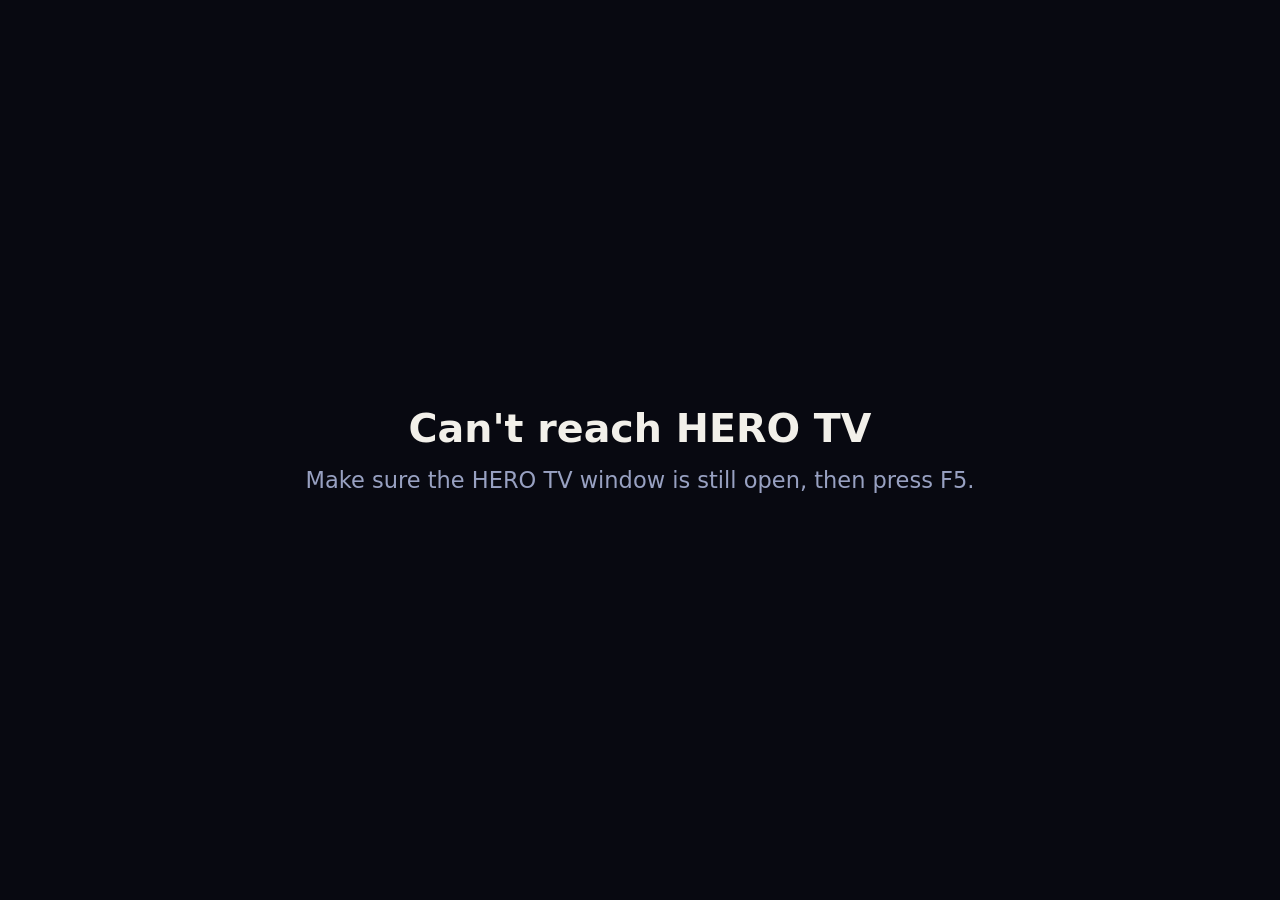
==== web/index.html @ 2eaba8e0 "HERO TV 1.21.0: clean start times filled with whole shorts and an Up next card - channels.json "star" ====
<!doctype html>
<html lang="en"><head><meta charset="utf-8"><meta name="viewport" content="width=device-width,initial-scale=1">
<title>HERO TV</title>
<link rel="stylesheet" href="app.css"></head><body class="hide-cursor">
<video id="v" playsinline></video>
<div id="osd" class="layer"><div class="row"><span class="plate" id="o-num"></span><div><h1 id="o-title"></h1><div class="sub" id="o-sub"></div></div><span class="clock" id="o-clock"></span></div>
<div class="bar" id="o-barwrap"><i id="o-bar"></i><b class="knob" id="o-knob"></b><span class="hover" id="o-hover"></span></div><div class="times"><span id="o-cur"></span><span id="o-dur"></span></div><div class="next" id="o-next"></div></div>
<div id="wx" class="layer"></div>
<div id="upcard" class="layer"></div>
<div id="crawl"><b>WEATHER ALERT</b><div><span></span></div></div>
<div id="tune" class="layer plate"></div>
<div id="toast"></div>
<div id="upnext"><div class="pic" id="un-pic"></div><div><small id="un-h"></small><b id="un-t"></b><span id="un-s"></span></div></div>
<div id="ren" class="layer"><div class="box"><h2 id="ren-h"></h2><div class="was" id="ren-was"></div><input id="ren-in" maxlength="120" autocomplete="off" spellcheck="false"><div class="rs" id="ren-s"></div></div></div>
<div id="msg" class="layer"><div><span id="m-t"></span><small id="m-s"></small></div></div>
<div id="guide" class="layer"><div class="ghead"><div id="detail"></div><div id="pv"><span id="pv-l"></span></div></div>
<div id="grid"></div>
<div class="hints" id="g-hints"></div></div>
<div id="lib" class="layer"><div class="top"><h2>Library</h2><div class="tabs" id="l-tabs"></div><span id="l-count"></span></div>
<input id="q" placeholder="Search by title, series, franchise or tag" autocomplete="off"><div id="list"></div>
<div class="hints" id="l-hints"></div></div>
<div id="home" class="layer"><div class="top"><h2>HERO TV</h2><span id="h-clock"></span></div><div class="hello" id="h-hello"></div><div id="tiles"></div><div class="hints" id="h-hints"></div></div>
<div id="help" class="layer"><div class="top"><h2>Help</h2><span>Plain-English answers</span></div><div class="cols"><div id="hp-l"></div><div id="hp-r"></div></div><div class="hints" id="hp-hints"></div></div>
<div id="settings" class="layer"><div class="top"><h2>Settings</h2><span id="st-sub">Press Save to keep changes</span></div><div id="st-body"><div id="st-nav" role="tablist"></div><div id="st-main"></div></div><div class="hints" id="st-hints"></div></div>
<div id="tapgo" role="button" tabindex="0"><div>▶<b>Tap to start watching</b><small>Phones need one tap before they play sound</small></div></div><button id="xclose" type="button" aria-label="Close">✕ Close</button>
<div id="rotate">Tip: turn your phone sideways for the full TV view</div>
<div id="mbar"></div><div id="ctx" role="menu"></div>
<div id="news" role="dialog" aria-labelledby="nw-h"><div class="card"><h3 id="nw-h"></h3><ul id="nw-l"></ul><button type="button" class="sbtn pri" id="nw-ok">OK</button></div></div>
<div id="nextep" role="dialog"><div class="card"><small>Next episode</small><h3 id="ne-t"></h3><div id="ne-c"></div><div class="sbar"><button type="button" class="sbtn pri" id="ne-go">Play now</button><button type="button" class="sbtn" id="ne-no">Back to live TV</button></div></div></div>
<div id="dropz"><div>Drop videos here to add them<small>They go into your Inbox and HERO TV puts them on the right channel</small></div></div>
<div id="info" class="layer"><div id="in-bg"></div><div id="in-pic"></div><div id="in-txt"><div id="in-t"></div><div id="in-m"></div><div id="in-tag"></div><div id="in-plot"></div><div id="in-cast"></div><div id="in-note"></div><div class="sbar" id="in-btns"></div><div class="hints" id="in-hints"></div><div id="in-cr"></div></div></div>
<div id="check" class="layer"><div class="top"><h2>Checklist</h2><span id="ck-sub"></span></div><div class="tabs" id="ck-tabs"></div><div id="ck-sum"></div><div id="ck-body"></div><div class="hints" id="ck-hints"></div></div>
<script src="app.js"></script></body></html>
---- web/app.css ----
:root{--night:#090b13;--panel:#12162a;--panel2:#1c2240;--line:#2b3258;--text:#f2f0ea;--mute:#98a1c2;--accent:#ffcf1f;--on:#0b0d16;
--tx:1;--tt:1;--f:Bahnschrift,"Segoe UI Variable Display","Segoe UI","Arial Narrow","Roboto Condensed","Helvetica Neue",system-ui,sans-serif}
*{box-sizing:border-box}
body.big{--tx:1.28;--tt:1.12}
html,body{margin:0;height:100%;background:#000;color:var(--text);font-family:var(--f);overflow:hidden}
body.hide-cursor{cursor:none}
video{position:fixed;inset:0;width:100%;height:100%;background:#000;object-fit:contain;opacity:1;transition:opacity .35s ease}
video.dim{opacity:0}
.plate{display:inline-block;background:var(--accent);color:var(--on);font-weight:800;transform:skewX(-8deg);padding:.05em .38em;letter-spacing:-.01em;border-radius:.4vh}
.layer{position:fixed;inset:0;display:none}.layer.on{display:block}
.kbd{display:inline-flex;align-items:center;gap:.7vw}
.kbd b{font-weight:700;font-size:calc(1.9vh*var(--tx));padding:.2vh .8vh;border:1px solid var(--line);border-radius:.6vh;color:var(--text);background:var(--panel)}
.kbd span{margin-right:1.6vw}
.hints{margin-top:auto;color:var(--mute);font-size:calc(1.9vh*var(--tx));display:flex;align-items:center;flex-wrap:wrap;row-gap:.6vh}

/* on-screen display: lower third */
#osd{inset:auto 0 0 0;padding:14vh 4vw 4.5vh;background:linear-gradient(0deg,rgba(9,11,19,.95) 38%,rgba(9,11,19,0));opacity:0;transition:opacity .25s;display:block;pointer-events:none}
#osd.on{opacity:1}
#osd .row{display:flex;gap:2vw;align-items:center}
#osd .plate{font-size:calc(7.5vh*var(--tx));line-height:1.05;min-width:11vh;text-align:center}
#osd h1{margin:0;font-size:calc(5.2vh*var(--tx));font-weight:700;line-height:1.05;font-variation-settings:"wdth" 88}
#osd .sub{color:var(--mute);font-size:calc(2.5vh*var(--tx));margin-top:.7vh}
#osd .bar{height:.7vh;border-radius:1vh;background:rgba(255,255,255,.16);margin-top:2.4vh;position:relative;touch-action:none}
#osd .bar i{display:block;height:100%;background:var(--accent);width:0;border-radius:1vh}
#osd .next{color:var(--text);opacity:.85;font-size:calc(2.3vh*var(--tx));margin-top:1.2vh;display:flex;align-items:center;gap:2.4vw;flex-wrap:wrap}#osd .next .kbd span{color:var(--mute)}
#osd .clock{margin-left:auto;align-self:flex-start;font-size:calc(3.2vh*var(--tx));font-weight:600;color:var(--text);opacity:.9}
#osd .times{display:flex;justify-content:space-between;color:var(--mute);font-size:calc(2vh*var(--tx));margin-top:.9vh}
#osd.vod{pointer-events:auto}#osd.vod .bar{height:1.1vh;cursor:pointer}
#osd .knob{position:absolute;top:50%;width:2.6vh;height:2.6vh;border-radius:50%;background:var(--text);transform:translate(-50%,-50%);display:none;box-shadow:0 0 1vh rgba(0,0,0,.6)}
#osd.vod .knob{display:block}
#osd .hover{position:absolute;bottom:2.4vh;transform:translateX(-50%);background:var(--panel2);padding:.3vh .9vh;border-radius:.6vh;font-size:calc(2vh*var(--tx));display:none;white-space:nowrap}
body.gopen video{z-index:4;border-radius:1.2vh}
body.novideo video{display:none}
/* live alert crawl (shows over every channel) */
#crawl{position:fixed;left:0;right:0;top:0;height:5.6vh;background:#c8102e;color:#fff;display:none;align-items:center;overflow:hidden;z-index:20;font-weight:700;font-size:calc(2.7vh*var(--tx));box-shadow:0 .4vh 1.5vh rgba(0,0,0,.5)}
#crawl.on{display:flex}
body.alerting #guide,body.alerting #lib,body.alerting #home,body.alerting #help,body.alerting #check,body.alerting #info{padding-top:9.1vh}body.alerting #wx{padding-top:9.6vh}body.alerting #tune{top:10vh}
#crawl b{flex:0 0 auto;background:#7d0010;height:100%;display:flex;align-items:center;padding:0 1.4vw;letter-spacing:.04em;position:relative;z-index:2}
#crawl div{flex:1;overflow:hidden;white-space:nowrap}
#crawl span{display:inline-block;padding-left:100%;animation:crawl var(--dur,30s) linear infinite}
@keyframes crawl{to{transform:translateX(-100%)}}
/* weather channel */
#wx{background:radial-gradient(120% 90% at 85% 0%,#1d5fa8 0%,#0d2a52 45%,#071427 100%);padding:4vh 4vw 3vh;flex-direction:column;gap:2.6vh}
#wx.on{display:flex}
#wx .wtop{display:flex;justify-content:space-between;align-items:baseline}
#wx .wtop h2{margin:0;font-size:4.6vh;font-weight:700}#wx .wtop .wclock{font-size:4vh;font-weight:600;opacity:.9}
#wx .wnow{display:flex;align-items:center;gap:3vw}
#wx .wnow .ic{font-size:15vh;line-height:1}#wx .wnow .t{font-size:17vh;font-weight:700;line-height:.95;letter-spacing:-.02em}
#wx .wnow .c{font-size:5vh;font-weight:600}#wx .wnow .d{font-size:2.6vh;color:#c9d6f2;margin-top:.8vh}
#wx .walerts{display:flex;flex-direction:column;gap:1vh}
#wx .walerts .a{background:#b3141c;border-radius:1.2vh;padding:1.4vh 1.6vw;display:flex;flex-direction:column;gap:.4vh}
#wx .walerts .a.moderate,#wx .walerts .a.minor,#wx .walerts .a.unknown{background:#9a5b00}
#wx .walerts .a b{font-size:3vh}#wx .walerts .a span{font-size:2.2vh;opacity:.92}
#wx .walerts .ok{font-size:2.4vh;color:#c9d6f2;background:rgba(255,255,255,.07);border-radius:1.2vh;padding:1.2vh 1.6vw}
#wx .whours,#wx .wdays{display:flex;gap:1vw}
#wx .whours>div,#wx .wdays>div{flex:1;background:rgba(255,255,255,.08);border-radius:1.2vh;padding:1.3vh .4vw;text-align:center;display:flex;flex-direction:column;gap:.4vh}
#wx small{font-size:2vh;color:#c9d6f2}#wx .i{font-size:4.4vh;line-height:1.1}#wx .whours b{font-size:3vh}#wx .wdays b{font-size:2.7vh}
#wx .wmsg{font-size:3.4vh;max-width:60vw;line-height:1.4;margin-top:6vh}
#wx .wfoot{margin-top:auto;font-size:1.8vh;color:#9fb3d9}
#ren{place-items:center;background:rgba(9,11,19,.92);z-index:60}#ren.on{display:grid}
#ren .box{width:min(64vw,900px);background:var(--panel);border-radius:1.6vh;padding:4vh 3vw;box-shadow:0 2vh 6vh rgba(0,0,0,.5)}
#ren h2{margin:0 0 .6vh;font-size:calc(3.6vh*var(--tx))}#ren .was{color:var(--mute);font-size:calc(2.2vh*var(--tx));margin-bottom:2vh;overflow:hidden;text-overflow:ellipsis;white-space:nowrap}
#ren input{width:100%;box-sizing:border-box;font:inherit;font-size:calc(3.4vh*var(--tx));padding:1.4vh 1.2vw;border-radius:1vh;border:2px solid var(--accent,#7fa7ff);background:rgba(0,0,0,.35);color:var(--text)}
#ren .rs{color:var(--mute);font-size:calc(2.2vh*var(--tx));margin-top:1.6vh;line-height:1.4}#ren .err{color:#ff8a8a}
#toast{position:fixed;left:auto;right:3vw;top:auto;bottom:9vh;max-width:44vw;transform:translateY(2vh);background:var(--panel);color:var(--text);padding:1.4vh 2vw;border-radius:5vh;font-size:calc(2.4vh*var(--tx));box-shadow:0 1vh 4vh rgba(0,0,0,.5);opacity:0;pointer-events:none;transition:.35s;z-index:70}#toast.on{opacity:1;transform:none}
#msg{z-index:50;inset:0;display:none;place-items:center;text-align:center;background:rgba(9,11,19,.9);padding:8vw}#msg.on{display:grid}
#msg div{max-width:70vw}#m-t{font-size:calc(4.4vh*var(--tx));font-weight:700}
#msg small{display:block;color:var(--mute);font-size:calc(2.5vh*var(--tx));margin-top:1.6vh;line-height:1.35}
#tune{inset:4.5vh 4vw auto auto;font-size:10vh;line-height:1.05;display:none;min-width:14vh;text-align:center}#tune.on{display:block}

/* guide + library share a page frame */
#guide,#lib,#home,#help,#check,#info{background:var(--night);padding:3.5vh 3vw 3vh;flex-direction:column;gap:1.6vh}
#guide.on,#lib.on,#home.on,#help.on,#check.on,#info.on{display:flex}
#info{flex-direction:row;gap:3.4vw;align-items:center;padding-left:5vw;padding-right:5vw}#news{position:fixed;inset:0;z-index:95;display:none;align-items:center;justify-content:center;background:#000a}#news.on{display:flex}
#news .card{background:var(--night);border:1px solid var(--accent,#ffcf1f);border-radius:1.6vh;padding:3vh 2.6vw;max-width:64vw;display:flex;flex-direction:column;gap:1.6vh}
#news h3{margin:0;font-size:calc(3vh*var(--tx))}#news ul{margin:0;padding-left:1.4em;display:flex;flex-direction:column;gap:.9vh;font-size:calc(2.1vh*var(--tx));line-height:1.4}#news button{align-self:flex-start}
#tapgo{position:fixed;inset:0;z-index:96;display:none;align-items:center;justify-content:center;background:#000b;color:#fff;text-align:center;cursor:pointer}#tapgo.on{display:flex}
#tapgo div{display:flex;flex-direction:column;gap:1.2vh;font-size:9vh;line-height:1}#tapgo b{font-size:3.4vh}#tapgo small{font-size:2vh;opacity:.75}
#xclose{position:fixed;top:max(1.6vh,env(safe-area-inset-top));right:max(1.6vw,env(safe-area-inset-right));z-index:94;display:none;font:inherit;font-weight:700;font-size:2.2vh;padding:1.1vh 1.4vw;border-radius:1vh;border:1px solid var(--line);background:var(--panel);color:var(--text)}
body.coarse.inlayer #xclose{display:block}
body.coarse .hints{display:none}     /* keyboard hints mean nothing on a touch screen */
#rotate{display:none}
@media (orientation:portrait){body.coarse.inlayer #rotate{display:block;position:fixed;left:0;right:0;bottom:0;z-index:93;text-align:center;padding:1.2vh 4vw calc(1.2vh + env(safe-area-inset-bottom));background:var(--panel);color:var(--mute);font-size:1.8vh}}
#nextep{position:fixed;right:3vw;bottom:6vh;z-index:92;display:none}#nextep.on{display:block}
#nextep .card{background:var(--night);border:1px solid var(--accent,#ffcf1f);border-radius:1.4vh;padding:2vh 1.8vw;display:flex;flex-direction:column;gap:1vh;min-width:30vw;box-shadow:0 1vh 4vh #000a}
#nextep small{color:var(--mute);font-size:calc(1.8vh*var(--tx))}#nextep h3{margin:0;font-size:calc(2.6vh*var(--tx))}#ne-c{font-size:calc(2vh*var(--tx));color:var(--mute)}
#dropz{position:fixed;inset:0;z-index:90;display:none;align-items:center;justify-content:center;background:#000c;color:#fff;font-size:4vh;font-weight:800;text-align:center;border:.6vh dashed var(--accent,#ffcf1f);margin:2vh;border-radius:2vh}#dropz.on{display:flex}#dropz small{display:block;font-size:2vh;font-weight:400;opacity:.8;margin-top:1vh}
#settings{background:var(--night);padding:3.5vh 3vw 3vh;flex-direction:column;gap:1.6vh}#settings.on{display:flex}
body.alerting #settings{padding-top:9.1vh}
#st-body{flex:1;min-height:0;display:grid;grid-template-columns:22vw 1fr;gap:2.4vw}
#st-nav{display:flex;flex-direction:column;gap:.8vh}
#st-nav button,.sbtn{font:inherit;color:var(--text);background:var(--panel);border:1px solid var(--line);border-radius:1vh;padding:1.2vh 1.2vw;font-size:calc(2.1vh*var(--tx));text-align:left;cursor:pointer}
#st-nav button.on{background:var(--accent);color:var(--on);border-color:var(--accent);font-weight:700}
#st-nav button:hover:not(.on),.sbtn:hover{border-color:var(--accent)}
#st-nav button:focus-visible,.sbtn:focus-visible,#st-main input:focus-visible,#st-main select:focus-visible{outline:.4vh solid var(--accent);outline-offset:.2vh}
.sbtn{text-align:center}.sbtn.pri{background:var(--accent);color:var(--on);border-color:var(--accent);font-weight:700}.sbtn.warn{border-color:#ffb454;color:#ffb454}
#st-main{overflow:auto;padding-right:1vw;display:flex;flex-direction:column;gap:2vh}
#st-main h3{margin:0;font-size:calc(3vh*var(--tx))}
.sf{display:flex;flex-direction:column;gap:.7vh;max-width:60vw}.sf label,.sf .lb{font-weight:700;font-size:calc(2.1vh*var(--tx))}.sf small{color:var(--mute);font-size:calc(1.8vh*var(--tx));line-height:1.35}
.sf input[type=text],.sf input[type=password]{font:inherit;font-size:calc(2.1vh*var(--tx));color:var(--text);background:var(--panel);border:1px solid var(--line);border-radius:1vh;padding:1.1vh 1vw}
.chrow{display:flex;align-items:center;gap:1vw;font:inherit;color:var(--text);background:var(--panel);border:1px solid var(--line);border-radius:1vh;padding:1.1vh 1.2vw;text-align:left;cursor:pointer;max-width:60vw}.chrow:hover,.chrow:focus-visible{border-color:var(--accent);outline:none}
.chrow i{width:1.6vh;height:1.6vh;border-radius:50%;flex:none}.chrow b{min-width:3vw}.chrow small{color:var(--mute);margin-left:auto;font-size:calc(1.7vh*var(--tx))}
.sf textarea,.sf select{font:inherit;font-size:calc(2.1vh*var(--tx));color:var(--text);background:var(--panel);border:1px solid var(--line);border-radius:1vh;padding:1.1vh 1vw}.sf textarea{min-height:16vh;resize:vertical}
.tcard{border:1px solid var(--line);background:var(--panel);border-radius:1.2vh;padding:1.6vh 1.4vw;display:flex;flex-direction:column;gap:1vh;max-width:62vw}
.tcard h4{margin:0;font-size:calc(2.3vh*var(--tx))}.tcard small{color:var(--mute);font-size:calc(1.8vh*var(--tx))}
.tcard .chk{display:flex;flex-wrap:wrap;gap:.6vh 1.6vw}.tcard .chk label{display:flex;gap:.5vw;align-items:center;font-size:calc(1.9vh*var(--tx))}
#jobbox{border:1px solid var(--accent);border-radius:1.2vh;padding:1.4vh 1.4vw;max-width:62vw;display:flex;flex-direction:column;gap:.8vh}
#jobbox pre{margin:0;max-height:24vh;overflow:auto;white-space:pre-wrap;font:calc(1.6vh*var(--tx))/1.4 ui-monospace,Consolas,monospace;color:var(--mute)}
.pickl{display:flex;flex-direction:column;gap:.5vh}.pickl button{text-align:left}
.sf.row{flex-direction:row;align-items:center;gap:1vw;flex-wrap:wrap}.sf.row>small{flex-basis:100%}
.sw{display:flex;gap:.8vw;flex-wrap:wrap}.sw button{width:4.4vh;height:4.4vh;border-radius:50%;border:.4vh solid transparent;cursor:pointer;padding:0}.sw button.on{border-color:var(--text)}
.sbar{display:flex;gap:1vw;flex-wrap:wrap}.smsg{min-height:2.6vh;font-size:calc(1.9vh*var(--tx));color:var(--mute)}.smsg.err{color:#ffb454}.smsg.ok{color:#6be08f}
.kv{display:grid;grid-template-columns:max-content 1fr;gap:.6vh 1.6vw;font-size:calc(2vh*var(--tx))}.kv span:nth-child(odd){color:var(--mute)}.kv span{overflow-wrap:anywhere}
#mbar{position:fixed;top:1.6vh;right:1.6vw;z-index:60;display:none;gap:.6vw;background:#000a;padding:.7vh .7vw;border-radius:1.2vh}#mbar.on{display:flex}
#mbar button{font:inherit;color:#fff;background:#fff2;border:0;border-radius:.8vh;padding:.8vh 1vw;font-size:calc(1.9vh*var(--tx));cursor:pointer}#mbar button:hover{background:var(--accent,#ffcf1f);color:#000}
#ctx{position:fixed;z-index:95;display:none;min-width:16vw;background:var(--panel,#1b1b22);border:1px solid var(--line);border-radius:1vh;padding:.6vh;box-shadow:0 1vh 3vh #000a}#ctx.on{display:block}
#ctx div{padding:1vh 1.2vw;border-radius:.7vh;font-size:calc(2vh*var(--tx));cursor:pointer;color:var(--text)}#ctx div.sel,#ctx div:hover{background:var(--accent,#ffcf1f);color:var(--on,#000)}
#l-tabs span{cursor:pointer}
#in-pic{flex:0 0 22vw;aspect-ratio:2/3;border-radius:1vh;background:#000 center/cover no-repeat;box-shadow:0 1vh 3vh #0008}
#in-pic.wide{aspect-ratio:16/9;flex-basis:40vw}
#in-pic{position:relative;overflow:hidden}#in-pic .pic-t{position:absolute;left:1.6vw;right:1.6vw;bottom:2vh;font-weight:800;font-size:calc(3.4vh*var(--tx));line-height:1.1;color:#fff;opacity:.92}
#in-btns:empty{display:none}#in-txt #in-m{font-variant-numeric:tabular-nums}#in-txt{flex:1;display:flex;flex-direction:column;gap:1.4vh;min-width:0;overflow:auto;max-height:86vh}
#in-t{font-size:calc(5vh*var(--tx));font-weight:800;line-height:1.05}#in-m{font-size:2vh;opacity:.8}#in-tag{font-style:italic;opacity:.85;font-size:2vh}#in-plot{font-size:2.2vh;line-height:1.5}
#in-cast{font-size:1.9vh;opacity:.85}#in-note{font-size:1.8vh;color:var(--accent);opacity:.95}#in-cr{font-size:1.4vh;opacity:.55;margin-top:auto}
body.big #in-plot,body.big #in-m{font-size:2.8vh}body.big #in-cast{font-size:2.4vh}
.top{display:flex;justify-content:space-between;align-items:baseline;gap:2vw}
.top h2{margin:0;font-size:calc(4.4vh*var(--tx));font-weight:700;font-variation-settings:"wdth" 88}
.top span{color:var(--mute);font-size:calc(2.3vh*var(--tx))}

/* guide */
#grid{flex:1;min-height:0;position:relative;display:flex;flex-direction:column}
.hdr{flex:0 0 4.4vh;display:flex;color:var(--mute);font-size:calc(2vh*var(--tx));align-items:center}
#rows{flex:1;min-height:0;overflow:hidden;position:relative}
.row2{display:flex;height:7.6vh;align-items:stretch}
.ch{flex:0 0 17vw;display:flex;align-items:center;gap:1vw;padding-right:1.2vw;font-size:calc(2.3vh*var(--tx));white-space:nowrap;overflow:hidden;color:var(--mute)}
.ch span:last-child{overflow:hidden;text-overflow:ellipsis}
.row2.cur .ch{color:var(--text);font-weight:700}
.ch .plate{font-size:calc(3.2vh*var(--tx));min-width:6.4vh;text-align:center}
.track{position:relative;flex:1}
.tick{position:absolute;top:0;bottom:0;padding-left:.6vw}
.blk{position:absolute;top:.5vh;bottom:.5vh;background:var(--panel);border-radius:.9vh;overflow:hidden;display:flex;flex-direction:column;justify-content:flex-end;padding:0 .9vw .9vh}
.blk img{position:absolute;inset:0;width:100%;height:100%;object-fit:cover;opacity:.5}
.blk::before{content:"";position:absolute;inset:0;background:linear-gradient(90deg,rgba(9,11,19,.92) 8%,rgba(9,11,19,.35));z-index:1}
.blk>*:not(img):not(i){position:relative;z-index:2}
.blk b{font-size:calc(2.3vh*var(--tx));font-weight:600;white-space:nowrap;overflow:hidden;text-overflow:ellipsis;line-height:1.2}
.blk small{font-size:calc(1.75vh*var(--tx));color:var(--mute);white-space:nowrap;overflow:hidden;text-overflow:ellipsis}
.blk i{position:absolute;left:0;bottom:0;height:.55vh;background:var(--accent);z-index:3}
.blk.sel{outline:.5vh solid var(--accent);outline-offset:-.5vh;background:var(--panel2)}
.blk.sel img{opacity:.85}.blk.sel small{color:var(--text)}
#nowline{position:absolute;top:4.4vh;bottom:0;width:.25vh;background:var(--text);opacity:.85;pointer-events:none;border-radius:1vh}
.ghead{flex:0 0 27vh;display:flex;gap:2.4vw}
#detail{flex:1;min-width:0;display:flex;flex-direction:column;justify-content:center}
#detail .chn{font-size:calc(2.3vh*var(--tx));color:var(--mute);display:flex;align-items:center;gap:1vw;margin-bottom:1.2vh}#detail .chn .plate{font-size:calc(2.8vh*var(--tx))}
#pv{flex:0 0 auto;height:100%;aspect-ratio:16/9;border-radius:1.2vh;background:#000;display:grid;place-items:center;color:var(--mute);font-size:calc(2.6vh*var(--tx));text-align:center}
.hdr .day{color:var(--text);font-weight:600}
.blk.wxb{background:linear-gradient(90deg,#123a6b,#0d2142)}
#detail .pic{flex:0 0 auto;height:100%;aspect-ratio:16/9;border-radius:1.2vh;overflow:hidden;background:var(--panel);position:relative}
#detail .pic img,.card .pic img{position:absolute;inset:0;width:100%;height:100%;object-fit:cover}
#detail .txt{min-width:0;align-self:center}
#detail h3{margin:0;font-size:calc(3.9vh*var(--tx));font-weight:700;line-height:1.1;font-variation-settings:"wdth" 88}
#detail p{margin:.9vh 0 0;font-size:calc(2.3vh*var(--tx));color:var(--mute);max-width:70ch;line-height:1.35}
#detail p.meta{color:var(--text);opacity:.85}

/* library */
#q{font:inherit;font-size:calc(3.2vh*var(--tx));background:var(--panel);color:var(--text);border:0;border-bottom:.45vh solid var(--accent);border-radius:1vh 1vh 0 0;padding:1.2vh 1.2vw;outline:none;width:100%}
#q::placeholder{color:var(--mute)}
#list{flex:1;min-height:0;overflow:hidden;display:grid;grid-template-columns:repeat(var(--cols,4),1fr);gap:2.4vh 1.5vw;align-content:start;padding:.8vh .5vw}
.card{min-width:0;border-radius:1.2vh;padding:.6vh;margin:-.6vh;transition:transform .12s ease}
.card .pic{aspect-ratio:16/9;border-radius:1vh;overflow:hidden;position:relative;background:var(--panel)}
.card .pic i{position:absolute;left:0;bottom:0;height:.7vh;background:var(--accent);z-index:2}
.card .pic em{position:absolute;right:.8vh;bottom:.9vh;z-index:2;font-style:normal;font-size:calc(1.8vh*var(--tx));font-weight:700;background:rgba(9,11,19,.82);padding:.2vh .7vh;border-radius:.5vh}
.card b{display:block;font-size:calc(2.35vh*var(--tx));font-weight:600;margin-top:1vh;white-space:nowrap;overflow:hidden;text-overflow:ellipsis}
.card small{display:block;font-size:calc(1.9vh*var(--tx));color:var(--mute);margin-top:.3vh;white-space:nowrap;overflow:hidden;text-overflow:ellipsis}
.card.sel{background:var(--panel2);outline:.45vh solid var(--accent);transform:translateY(-.6vh)}
.tabs{display:flex;gap:1vw;align-items:center}.tabs span{font-size:calc(2.2vh*var(--tx));padding:.5vh 1.3vw;border-radius:5vh;color:var(--mute);background:var(--panel);white-space:nowrap}
.tabs span.on{background:var(--accent);color:var(--on);font-weight:700}
.card .pic u{position:absolute;left:.8vh;top:.7vh;z-index:2;text-decoration:none;font-size:calc(2.4vh*var(--tx));color:var(--accent);text-shadow:0 0 .8vh #000}
.none{position:absolute;inset:0;display:flex;align-items:center;padding-left:1vw;color:var(--mute);opacity:.55;font-size:calc(2.1vh*var(--tx))}
.empty{grid-column:1/-1;color:var(--mute);font-size:calc(2.8vh*var(--tx));line-height:1.4;padding:4vh 0}
.empty b{color:var(--text);font-weight:600}

@media(max-width:1000px){.ch{flex-basis:22vw}}
@media(prefers-reduced-motion:reduce){#osd,video,.card{transition:none}}

/* home menu */
#home{background:rgba(9,11,19,.94)}
#home .hello{color:var(--mute);font-size:calc(2.6vh*var(--tx))}
#tiles{flex:1;min-height:0;display:grid;grid-template-columns:repeat(4,1fr);grid-auto-rows:minmax(0,1fr);gap:2vh 1.4vw;padding:.6vh .4vw}
.tl{position:relative;border-radius:1.6vh;background:var(--panel);overflow:hidden;padding:1.8vh 1.4vw 2vh;display:flex;flex-direction:column;justify-content:flex-end;min-height:0}
.tl img{position:absolute;inset:0;width:100%;height:100%;object-fit:cover;opacity:.32}
.tl.wide{grid-column:span 2}.tl.has-img img{opacity:.5}
.tl.has-img::before{content:"";position:absolute;inset:0;z-index:0;background:linear-gradient(180deg,rgba(9,11,22,.1) 0%,rgba(9,11,22,.6) 50%,rgba(9,11,22,.96) 100%)}
.tl .onnow{position:absolute;top:1.8vh;right:1.4vw;font-style:normal;font-weight:700;font-size:calc(1.7vh*var(--tt));padding:.4vh 1.1vw;background:var(--accent);color:var(--on);transform:skewX(-12deg)}
.tl>*:not(img){position:relative}
.tl .ic{position:relative;flex:none;align-self:flex-start;margin:0 0 auto .2vw;width:5.4vh;height:4.6vh;display:grid;place-items:center;color:var(--accent);background:rgba(255,255,255,.08);background:color-mix(in srgb,var(--accent) 16%,transparent);transform:skewX(-12deg)}
.tl .ic svg{width:3vh;height:3vh;transform:skewX(12deg)}
.tl.sel .ic{background:var(--accent);color:var(--on)}
.tl b{font-size:calc(2.8vh*var(--tt));font-weight:700;line-height:1.1;margin-top:1vh;overflow:hidden;display:-webkit-box;-webkit-line-clamp:2;-webkit-box-orient:vertical}
.tl small{font-size:calc(2vh*var(--tt));color:var(--mute);margin-top:.5vh;line-height:1.25;overflow:hidden;display:-webkit-box;-webkit-line-clamp:2;-webkit-box-orient:vertical}
.tl.sel{background:var(--panel2);outline:.55vh solid var(--accent);transform:translateY(-.5vh)}
.tl.sel small{color:var(--text)}
.tl.dim{opacity:.55}
/* help screen */
#help .cols{flex:1;min-height:0;display:grid;grid-template-columns:1.15fr 1fr;gap:3vw;overflow:hidden}
#help h3{margin:0 0 1.2vh;font-size:calc(3vh*var(--tx))}
#help .st{font-size:calc(2.3vh*var(--tx));line-height:1.35;margin:0 0 1.3vh;display:flex;gap:.9vw}
#help .st i{font-style:normal;flex:0 0 auto}#help .st small{display:block;color:var(--mute);font-size:calc(1.95vh*var(--tx))}
#help .bad i{color:#ffb454}#help .good i{color:#6be08f}
#help table{border-collapse:collapse;font-size:calc(2.1vh*var(--tx))}#help td{padding:.45vh 1vw .45vh 0;vertical-align:top}
#help td:first-child{white-space:nowrap}#help td:first-child b{font-weight:700;padding:.1vh .7vh;border:1px solid var(--line);border-radius:.6vh;background:var(--panel)}
#help td:last-child{color:var(--mute)}
video::cue{font-size:calc(3.6vh*var(--tx));line-height:1.25;background:rgba(0,0,0,.72);color:#fff;font-family:var(--f)}
body.cue-l video::cue{font-size:calc(4.8vh*var(--tx))}body.cue-xl video::cue{font-size:calc(6.2vh*var(--tx))}
body.cue-none video::cue{background:transparent;text-shadow:0 0 .35vh #000,0 0 .35vh #000,.15vh .15vh .2vh #000}
body.cue-yellow video::cue{color:#ffe14d}
/* checklist */
#ck-sub{color:var(--mute);font-size:calc(2.3vh*var(--tx))}
#ck-body{flex:1;min-height:0;overflow:auto;display:grid;grid-template-columns:repeat(2,1fr);column-gap:3vw;align-content:start;scrollbar-width:none;padding-top:1vh}
#ck-body::-webkit-scrollbar{display:none}
#ck-sum{font-size:calc(2.7vh*var(--tx));font-weight:600;display:flex;align-items:center;gap:1.4vw}
#ck-sum i{display:block;flex:0 0 22vw;height:1.1vh;border-radius:1vh;background:rgba(255,255,255,.16);position:relative;overflow:hidden}#ck-sum i b{position:absolute;inset:0 auto 0 0;background:var(--accent)}
.ck{display:flex;gap:.9vw;font-size:calc(2.3vh*var(--tx));padding:.7vh 0;line-height:1.25}.ck i{flex:0 0 2.4vh;font-style:normal;text-align:center}
.ck.have i{color:#6be08f}.ck.miss{color:var(--text)}.ck.miss i{color:#ffb454}.ck.soon{color:var(--mute)}.ck small{display:block;color:var(--mute);font-size:calc(1.9vh*var(--tx))}
/* "up next" card shown a minute before a show ends */
#upnext{position:fixed;right:3vw;top:4vh;width:34vw;background:rgba(18,22,42,.96);border-radius:1.4vh;box-shadow:0 1vh 4vh rgba(0,0,0,.55);display:none;gap:1.2vw;padding:1vh;align-items:center;z-index:30}
#upnext.on{display:flex}body.alerting #upnext{top:8vh}
#upnext .pic{flex:0 0 12vw;aspect-ratio:16/9;border-radius:1vh;overflow:hidden;position:relative;background:var(--panel2)}
#upnext .pic img{position:absolute;inset:0;width:100%;height:100%;object-fit:cover}
#upnext small{display:block;color:var(--accent);font-weight:700;font-size:calc(1.9vh*var(--tx));letter-spacing:.04em}
#upnext b{display:block;font-size:calc(2.5vh*var(--tx));line-height:1.15;margin-top:.3vh}
#upnext span{display:block;color:var(--mute);font-size:calc(1.9vh*var(--tx));margin-top:.3vh}

/* details: the video's own picture, blurred, fills the background */
#in-bg{position:absolute;inset:-6%;background:center/cover no-repeat;filter:blur(6vh) saturate(1.25);opacity:.3;z-index:0;pointer-events:none}
#info>*:not(#in-bg){position:relative;z-index:1}
@media (prefers-reduced-motion:no-preference){#info.on #in-pic{animation:inpic .35s ease-out}@keyframes inpic{from{opacity:0;transform:translateY(1.5vh)}to{opacity:1;transform:none}}}

#in-on{font-size:1.9vh;opacity:.8}
#in-move{max-width:none;background:rgba(0,0,0,.35)}#in-move .picks{display:flex;flex-wrap:wrap;gap:.8vh .6vw}
#in-move .picks .sbtn.on{background:var(--accent);color:var(--on);border-color:var(--accent);font-weight:700}
#in-move .picks .sbtn.on::before{content:"\2713  "}#in-move .lb{display:flex;gap:.6vw;align-items:center;font-size:1.9vh}
.ibx{display:flex;flex-direction:column;gap:.6vh;border-top:1px solid var(--line);padding-top:1vh}.ibx b{font-size:calc(2vh*var(--tx))}
.ibx .lb{display:flex;gap:.4vw;align-items:center;font-size:calc(1.9vh*var(--tx))}
#in-miss{font-size:1.9vh;color:var(--accent);opacity:.95}
.ibx .keep{font-size:calc(1.7vh*var(--tx));font-weight:700;color:var(--on);background:var(--accent);border-radius:.8vh;padding:.4vh .8vw}
.ibx .ibt{display:flex;flex-direction:column;gap:.3vh}
#upd{max-width:62vw}#upd .unotes{margin:.2vh 0 .4vh 1.4vw;padding:0;display:flex;flex-direction:column;gap:.6vh;font-size:calc(1.9vh*var(--tx))}
#upd .err{color:#ff8a7a}
#news ul li.lgrp,#news ul li.lnote{list-style:none;margin-left:-1.4em}#news .lnote{opacity:.8;font-size:calc(1.9vh*var(--tx))}
#news .lgrp{display:flex;flex-direction:column;gap:.8vh}#news .lgrp b{font-size:calc(2vh*var(--tx));opacity:.85}
#news .picks{display:flex;flex-wrap:wrap;gap:.8vh .6vw}#news .picks .sbtn{opacity:.55;text-decoration:line-through}
#news .picks .sbtn.on{opacity:1;text-decoration:none;background:var(--accent);color:var(--on);border-color:var(--accent);font-weight:700}
#news .picks .sbtn.on::before{content:"\2713  "}#news .card{max-height:90vh;overflow:auto}
.chrow.off{opacity:.55}
.rsteps{margin:.2vh 0 .4vh 1.2vw;padding-left:1em;display:flex;flex-direction:column;gap:.6vh;font-size:calc(1.9vh*var(--tx))}
.tcard .picks{display:flex;flex-wrap:wrap;gap:.8vh .6vw}.tcard .picks .sbtn.on{background:var(--accent);color:var(--on);border-color:var(--accent);font-weight:700}
.quitmsg{position:fixed;inset:0;display:flex;align-items:center;justify-content:center;font-size:3vh;color:#c8cdd8;background:#0b0e17}
#remind{position:fixed;top:4vh;right:3vw;z-index:96;display:none;flex-direction:column;gap:.8vh;max-width:34vw;padding:2vh 1.6vw;border-radius:1.4vh;
 background:var(--night,#0b0e17);border:2px solid var(--accent,#ffcf1f);box-shadow:0 1vh 4vh #000a}#remind.on{display:flex}
#remind small{color:var(--accent);font-weight:700;letter-spacing:.06em;font-size:calc(1.6vh*var(--tx))}#remind b{font-size:calc(2.8vh*var(--tx))}
#remind span{opacity:.8;font-size:calc(1.9vh*var(--tx))}
.blk.rem{outline:2px dashed var(--accent);outline-offset:-3px}.blk .rbadge{position:absolute;right:.5vw;top:.4vh;font-size:1.3vh;font-weight:700;
 background:var(--accent);color:var(--on);border-radius:.6vh;padding:.1vh .5vw}

/* "Up next" card between shows (clean start times) */
#upcard{background:radial-gradient(120% 90% at 15% 0%,#22304f 0%,#0d1322 55%,#06080f 100%);display:none;align-items:center;gap:4vw;padding:0 6vw}
#upcard.on{display:flex}
#upcard img{width:44vw;aspect-ratio:16/9;object-fit:cover;border-radius:1.6vh;box-shadow:0 2vh 6vh rgba(0,0,0,.6)}
#upcard .uc-t{display:flex;flex-direction:column;gap:1.4vh;max-width:40vw}
#upcard small{color:var(--accent,#ffcf1f);font-weight:700;letter-spacing:.12em;font-size:2.2vh}
#upcard h2{margin:0;font-size:5.6vh;line-height:1.1}
#upcard .uc-at{font-size:3vh;color:#c9d6f2}
#upcard p{margin:0;font-size:2.3vh;color:#9aa3b5;display:-webkit-box;-webkit-line-clamp:4;-webkit-box-orient:vertical;overflow:hidden}
#upcard .uc-left{font-size:2.6vh;font-weight:600;margin-top:1vh}
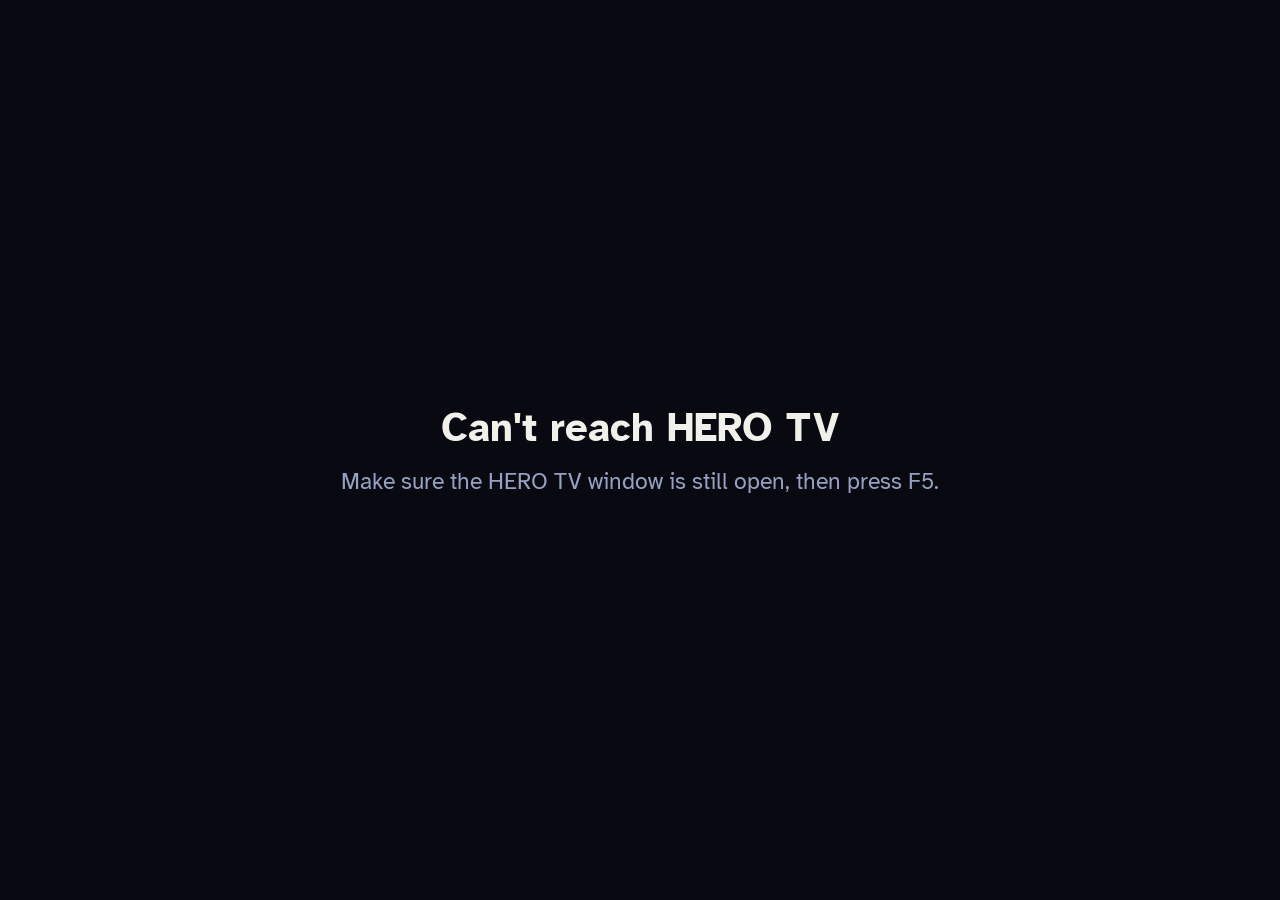
==== commit 74f272fd: "App window: HERO TV icon and dark title bar (1.38.8) Co-Authored-By: Claude Sonnet 5.5 <noreply@anth" ====
--- a/web/index.html
+++ b/web/index.html
@@ -1,12 +1,15 @@
 <!doctype html>
 <html lang="en"><head><meta charset="utf-8"><meta name="viewport" content="width=device-width,initial-scale=1">
 <title>HERO TV</title>
+<link rel="icon" href="favicon.ico"><meta name="theme-color" content="#090b13"><meta name="color-scheme" content="dark">
 <link rel="stylesheet" href="app.css"></head><body class="hide-cursor">
 <video id="v" playsinline></video>
 <div id="osd" class="layer"><div class="row"><span class="plate" id="o-num"></span><div><h1 id="o-title"></h1><div class="sub" id="o-sub"></div></div><span class="clock" id="o-clock"></span></div>
 <div class="bar" id="o-barwrap"><i id="o-bar"></i><b class="knob" id="o-knob"></b><span class="hover" id="o-hover"></span></div><div class="times"><span id="o-cur"></span><span id="o-dur"></span></div><div class="next" id="o-next"></div></div>
+<div id="bug" aria-hidden="true"><b id="bug-n"></b><span id="bug-t"></span></div>
 <div id="wx" class="layer"></div>
 <div id="upcard" class="layer"></div>
+<div id="saver" class="layer"></div>
 <div id="crawl"><b>WEATHER ALERT</b><div><span></span></div></div>
 <div id="tune" class="layer plate"></div>
 <div id="toast"></div>
--- a/web/app.css
+++ b/web/app.css
@@ -1,5 +1,9 @@
+@font-face{font-family:"Atkinson Hyperlegible";src:url(fonts/AtkinsonHyperlegible-Regular.ttf) format("truetype");font-weight:400;font-display:swap}
+@font-face{font-family:"Atkinson Hyperlegible";src:url(fonts/AtkinsonHyperlegible-Bold.ttf) format("truetype");font-weight:600 900;font-display:swap}
+@font-face{font-family:"Barlow Condensed";src:url(fonts/BarlowCondensed-SemiBold.ttf) format("truetype");font-weight:400 600;font-display:swap}
+@font-face{font-family:"Barlow Condensed";src:url(fonts/BarlowCondensed-Bold.ttf) format("truetype");font-weight:700 900;font-display:swap}
 :root{--night:#090b13;--panel:#12162a;--panel2:#1c2240;--line:#2b3258;--text:#f2f0ea;--mute:#98a1c2;--accent:#ffcf1f;--on:#0b0d16;
---tx:1;--tt:1;--f:Bahnschrift,"Segoe UI Variable Display","Segoe UI","Arial Narrow","Roboto Condensed","Helvetica Neue",system-ui,sans-serif}
+--tx:1;--tt:1;--fd:"Barlow Condensed",Bahnschrift,"Arial Narrow",sans-serif;--f:"Atkinson Hyperlegible",Bahnschrift,"Segoe UI Variable Display","Segoe UI","Arial Narrow","Roboto Condensed","Helvetica Neue",system-ui,sans-serif}
 *{box-sizing:border-box}
 body.big{--tx:1.28;--tt:1.12}
 html,body{margin:0;height:100%;background:#000;color:var(--text);font-family:var(--f);overflow:hidden}
@@ -104,6 +108,15 @@
 .tcard{border:1px solid var(--line);background:var(--panel);border-radius:1.2vh;padding:1.6vh 1.4vw;display:flex;flex-direction:column;gap:1vh;max-width:62vw}
 .tcard h4{margin:0;font-size:calc(2.3vh*var(--tx))}.tcard small{color:var(--mute);font-size:calc(1.8vh*var(--tx))}
 .tcard .chk{display:flex;flex-wrap:wrap;gap:.6vh 1.6vw}.tcard .chk label{display:flex;gap:.5vw;align-items:center;font-size:calc(1.9vh*var(--tx))}
+.pbar{height:1.4vh;border-radius:.7vh;background:var(--line);overflow:hidden;width:100%}.pbar i{display:block;height:100%;background:var(--accent);transition:width .6s}
+.pbar.ind i{width:35%;animation:pind 1.4s ease-in-out infinite alternate}@keyframes pind{from{margin-left:0}to{margin-left:65%}}
+.wrow{display:flex;flex-direction:column;gap:.5vh;padding:.6vh 0}.wrow b{font-size:calc(2vh*var(--tx));word-break:break-all}.wlist{display:flex;flex-direction:column}.wlist small{word-break:break-all}
+.attn{border:1px solid #ffb454;border-radius:1.2vh;padding:1.2vh 1.4vw;max-width:62vw;display:flex;flex-direction:column;gap:.8vh;background:var(--panel)}
+.attn b{font-size:calc(2vh*var(--tx))}.arow{display:flex;gap:1vw;align-items:center;flex-wrap:wrap;font-size:calc(1.9vh*var(--tx))}
+.tgroup{align-self:flex-start;text-align:left;background:transparent;border:0;border-bottom:1px solid var(--line);color:var(--fg,inherit);font:inherit;font-weight:700;font-size:calc(2.4vh*var(--tx));padding:.8vh .4vw;cursor:pointer;width:62vw;max-width:100%}
+.tgroup::before{content:"\25B8";display:inline-block;width:1.6em;transition:transform .15s}.tgroup.open::before{transform:rotate(90deg)}
+.tgroup:focus-visible{outline:.4vh solid var(--accent);outline-offset:.2vh}.tgbody{display:flex;flex-direction:column;gap:2vh}
+.jsum{display:flex;flex-direction:column;gap:.5vh}.jsum .jbad{color:#ffb454}
 #jobbox{border:1px solid var(--accent);border-radius:1.2vh;padding:1.4vh 1.4vw;max-width:62vw;display:flex;flex-direction:column;gap:.8vh}
 #jobbox pre{margin:0;max-height:24vh;overflow:auto;white-space:pre-wrap;font:calc(1.6vh*var(--tx))/1.4 ui-monospace,Consolas,monospace;color:var(--mute)}
 .pickl{display:flex;flex-direction:column;gap:.5vh}.pickl button{text-align:left}
@@ -165,6 +178,7 @@
 #q{font:inherit;font-size:calc(3.2vh*var(--tx));background:var(--panel);color:var(--text);border:0;border-bottom:.45vh solid var(--accent);border-radius:1vh 1vh 0 0;padding:1.2vh 1.2vw;outline:none;width:100%}
 #q::placeholder{color:var(--mute)}
 #list{flex:1;min-height:0;overflow:hidden;display:grid;grid-template-columns:repeat(var(--cols,4),1fr);gap:2.4vh 1.5vw;align-content:start;padding:.8vh .5vw}
+.card.show .pic{box-shadow:.9vh -.9vh 0 -.2vh var(--line),1.8vh -1.8vh 0 -.4vh var(--line);margin:1.8vh 1.8vh 0 0}
 .card{min-width:0;border-radius:1.2vh;padding:.6vh;margin:-.6vh;transition:transform .12s ease}
 .card .pic{aspect-ratio:16/9;border-radius:1vh;overflow:hidden;position:relative;background:var(--panel)}
 .card .pic i{position:absolute;left:0;bottom:0;height:.7vh;background:var(--accent);z-index:2}
@@ -181,25 +195,60 @@
 
 @media(max-width:1000px){.ch{flex-basis:22vw}}
 @media(prefers-reduced-motion:reduce){#osd,video,.card{transition:none}}
-
-/* home menu */
-#home{background:rgba(9,11,19,.94)}
-#home .hello{color:var(--mute);font-size:calc(2.6vh*var(--tx))}
-#tiles{flex:1;min-height:0;display:grid;grid-template-columns:repeat(4,1fr);grid-auto-rows:minmax(0,1fr);gap:2vh 1.4vw;padding:.6vh .4vw}
-.tl{position:relative;border-radius:1.6vh;background:var(--panel);overflow:hidden;padding:1.8vh 1.4vw 2vh;display:flex;flex-direction:column;justify-content:flex-end;min-height:0}
-.tl img{position:absolute;inset:0;width:100%;height:100%;object-fit:cover;opacity:.32}
-.tl.wide{grid-column:span 2}.tl.has-img img{opacity:.5}
-.tl.has-img::before{content:"";position:absolute;inset:0;z-index:0;background:linear-gradient(180deg,rgba(9,11,22,.1) 0%,rgba(9,11,22,.6) 50%,rgba(9,11,22,.96) 100%)}
-.tl .onnow{position:absolute;top:1.8vh;right:1.4vw;font-style:normal;font-weight:700;font-size:calc(1.7vh*var(--tt));padding:.4vh 1.1vw;background:var(--accent);color:var(--on);transform:skewX(-12deg)}
-.tl>*:not(img){position:relative}
-.tl .ic{position:relative;flex:none;align-self:flex-start;margin:0 0 auto .2vw;width:5.4vh;height:4.6vh;display:grid;place-items:center;color:var(--accent);background:rgba(255,255,255,.08);background:color-mix(in srgb,var(--accent) 16%,transparent);transform:skewX(-12deg)}
-.tl .ic svg{width:3vh;height:3vh;transform:skewX(12deg)}
-.tl.sel .ic{background:var(--accent);color:var(--on)}
-.tl b{font-size:calc(2.8vh*var(--tt));font-weight:700;line-height:1.1;margin-top:1vh;overflow:hidden;display:-webkit-box;-webkit-line-clamp:2;-webkit-box-orient:vertical}
-.tl small{font-size:calc(2vh*var(--tt));color:var(--mute);margin-top:.5vh;line-height:1.25;overflow:hidden;display:-webkit-box;-webkit-line-clamp:2;-webkit-box-orient:vertical}
-.tl.sel{background:var(--panel2);outline:.55vh solid var(--accent);transform:translateY(-.5vh)}
-.tl.sel small{color:var(--text)}
-.tl.dim{opacity:.55}
+@media(prefers-reduced-motion:no-preference){
+#osd{translate:0 2.5vh;transition:opacity .25s,translate .3s ease}#osd.on{translate:0 0}
+#home.on,#guide.on,#lib.on,#help.on,#settings.on,#check.on,#info.on{animation:lyin .18s ease-out}
+@keyframes lyin{from{opacity:0}}}
+
+/* home: a big banner for what to watch next, then rows of pictures and a row of shortcuts */
+#home{background:var(--night);padding:0;gap:0}
+#home .top{position:absolute;left:0;right:0;top:0;z-index:6;padding:2.6vh 3vw 9vh;background:linear-gradient(180deg,rgba(4,6,12,.85),rgba(4,6,12,0));pointer-events:none}
+#home .hello{position:absolute;z-index:6;left:3vw;top:8.6vh;color:var(--mute);font-size:calc(2.2vh*var(--tx));pointer-events:none}
+#home.sc .top,#home.sc .hello{opacity:0}
+body.alerting #home .top{top:6vh}body.alerting #home .hello{top:14.6vh}
+#home .hints{padding:1.2vh 3vw 2vh;margin-top:0;background:var(--night)}
+#tiles{flex:1;min-height:0;overflow-y:auto;overflow-x:hidden;scrollbar-width:none;padding-bottom:3vh}
+#tiles::-webkit-scrollbar{display:none}
+.tl{position:relative;color:var(--text);min-width:0}
+.tl b{display:block;font-weight:700}
+.tl.hero{height:54vh;overflow:hidden;margin-bottom:.6vh}
+.hpic{position:absolute;inset:0}.hpic img{display:block;width:100%;height:100%;object-fit:cover}
+.hshade{position:absolute;inset:0;background:linear-gradient(90deg,var(--night) 0%,rgba(9,11,19,.55) 30%,transparent 62%),linear-gradient(0deg,var(--night) 0%,transparent 40%)}
+.tl.hero .ht{position:absolute;left:3vw;bottom:4.5vh;width:46vw}
+.tl .kick{display:inline-block;color:var(--accent);font-weight:700;letter-spacing:.06em;text-transform:uppercase;font-size:calc(2vh*var(--tx))}
+.tl.hero h1{margin:.8vh 0 0;font-family:var(--fd);font-weight:700;font-size:calc(8.4vh*var(--tt));line-height:1;overflow:hidden;display:-webkit-box;-webkit-line-clamp:2;-webkit-box-orient:vertical}
+.tl.hero p{margin:1.2vh 0 0;color:var(--mute);font-size:calc(2.6vh*var(--tx))}
+.tl.hero .pg{position:relative;height:.7vh;width:22vw;border-radius:1vh;margin-top:1.8vh;overflow:hidden}
+.hbtn{display:inline-flex;align-items:center;gap:.8vw;margin-top:2.4vh;padding:1.3vh 2.4vw 1.3vh 1.8vw;border-radius:1vh;background:rgba(255,255,255,.18);font-weight:700;font-size:calc(2.8vh*var(--tx))}
+.hbtn .bi svg{display:block;width:3.4vh;height:3.4vh}
+.tl.hero.sel .hbtn{background:var(--accent);color:var(--on)}
+.hrow{padding-top:1.4vh}
+.hrow h3{margin:0;padding:0 3vw;font-size:calc(3vh*var(--tx));font-weight:700;display:flex;align-items:baseline;gap:1vw}
+.hrow h3 small{color:var(--mute);font-weight:400;font-size:calc(2vh*var(--tx))}
+.rc{display:flex;gap:1.1vw;overflow-x:hidden;padding:1.6vh 3vw 2.4vh;scroll-padding:0 3vw}
+.tl.pcd{flex:0 0 19vw}
+.tl.pcd .ppic{position:relative;aspect-ratio:16/9;border-radius:1.2vh;overflow:hidden;background:var(--panel)}
+.tl.pcd .ppic img{position:absolute;inset:0;width:100%;height:100%;object-fit:cover}
+.tl.pcd b{margin-top:1vh;font-size:calc(2.3vh*var(--tt));line-height:1.15;overflow:hidden;display:-webkit-box;-webkit-line-clamp:2;-webkit-box-orient:vertical}
+.tl.pcd small{display:block;margin-top:.3vh;color:var(--mute);font-size:calc(1.9vh*var(--tt));white-space:nowrap;overflow:hidden;text-overflow:ellipsis}
+.tl.pcd .pl{position:absolute;left:.7vw;top:.9vh;font-style:normal;font-weight:800;font-size:calc(2vh*var(--tt));padding:.1vh .6vw;background:var(--accent);color:var(--on);transform:skewX(-8deg);border-radius:.4vh}
+.tl.pcd .lv{position:absolute;right:.6vw;top:.9vh;font-style:normal;font-weight:700;font-size:calc(1.6vh*var(--tt));padding:.3vh .6vw;background:rgba(0,0,0,.7);border-radius:.4vh}
+.pg{position:absolute;left:0;right:0;bottom:0;height:.7vh;background:rgba(255,255,255,.25)}.pg i{display:block;height:100%;background:var(--accent)}
+.tl.pcd.more{flex-basis:12vw;height:calc(19vw*9/16);border-radius:1.2vh;background:var(--panel);display:flex;flex-direction:column;align-items:center;justify-content:center;gap:1vh}
+.tl.pcd.more b{margin:0;font-size:calc(2.3vh*var(--tt))}.tl.pcd.more .mi svg{width:3.4vh;height:3.4vh;color:var(--accent)}
+.tl.pcd.sel .ppic,.tl.pcd.more.sel{outline:.5vh solid var(--accent);outline-offset:.3vh}
+.tl.pcd.sel .ppic{transform:scale(1.04)}.tl.pcd.sel small{color:var(--text)}
+.tl.chip{flex:0 0 17vw;min-height:13vh;border-radius:1.4vh;background:var(--panel);padding:1.6vh 1.2vw;display:flex;flex-direction:column;gap:.4vh}
+.tl.chip .ic{flex:none;align-self:flex-start;width:5.4vh;height:4.6vh;margin-bottom:.6vh;display:grid;place-items:center;color:var(--accent);background:rgba(255,255,255,.08);background:color-mix(in srgb,var(--accent) 16%,transparent);transform:skewX(-12deg)}
+.tl.chip .ic svg{width:3vh;height:3vh;transform:skewX(12deg)}
+.tl.chip b{font-size:calc(2.4vh*var(--tt));line-height:1.1}
+.tl.chip small{color:var(--mute);font-size:calc(1.8vh*var(--tt));line-height:1.25;overflow:hidden;display:-webkit-box;-webkit-line-clamp:2;-webkit-box-orient:vertical}
+.tl.chip.sel{background:var(--panel2);outline:.5vh solid var(--accent);transform:scale(1.04)}
+.tl.chip.sel .ic{background:var(--accent);color:var(--on)}.tl.chip.sel small{color:var(--text)}
+.tl.dim{opacity:.6}
+@media(prefers-reduced-motion:no-preference){#tiles,.rc{scroll-behavior:smooth}.tl.pcd .ppic,.tl.chip{transition:transform .15s ease}.hbtn{transition:background .15s}#home .top,#home .hello{transition:opacity .2s}}
+@media(max-width:1000px){.tl.pcd{flex-basis:40vw}.tl.pcd.more{flex-basis:24vw;height:calc(40vw*9/16)}.tl.chip{flex-basis:36vw}.tl.hero{height:46vh}.tl.hero .ht{width:90vw}.tl.hero h1{font-size:calc(6vh*var(--tt))}.tl.hero .pg{width:60vw}#home .top span{display:none}}
+@media(pointer:coarse){.rc{overflow-x:auto;scrollbar-width:none}.rc::-webkit-scrollbar{display:none}}
 /* help screen */
 #help .cols{flex:1;min-height:0;display:grid;grid-template-columns:1.15fr 1fr;gap:3vw;overflow:hidden}
 #help h3{margin:0 0 1.2vh;font-size:calc(3vh*var(--tx))}
@@ -272,3 +321,45 @@
 #upcard .uc-at{font-size:3vh;color:#c9d6f2}
 #upcard p{margin:0;font-size:2.3vh;color:#9aa3b5;display:-webkit-box;-webkit-line-clamp:4;-webkit-box-orient:vertical;overflow:hidden}
 #upcard .uc-left{font-size:2.6vh;font-weight:600;margin-top:1vh}
+
+/* channel logo in the corner of the picture, like a TV network's */
+#bug{position:fixed;right:3.2vw;top:4.5vh;display:flex;align-items:center;gap:.7vw;padding:.7vh 1vw .7vh .7vw;border-radius:1vh;
+ background:rgba(0,0,0,.45);opacity:0;transition:opacity .8s ease;pointer-events:none;font-weight:700;letter-spacing:.02em}
+#bug.on{opacity:.8}
+#bug b{background:var(--accent,#ffcf1f);color:var(--on,#0b0d16);border-radius:.6vh;padding:.15vh .55vw;font-size:2.4vh;transform:skewX(-8deg)}
+#bug span{font-size:2vh;color:#fff;text-shadow:0 0 .6vh rgba(0,0,0,.7);text-transform:uppercase}
+#osd.on~#bug{opacity:0}
+.slots{display:flex;flex-direction:column;gap:1vh}
+.slots .sbar>span{align-self:center;font-size:calc(2.1vh*var(--tx))}
+
+.ibx code{font-size:calc(2.2vh*var(--tx));color:var(--text)}
+
+/* screensaver: slow drifting pictures from your library */
+#saver{background:#000;z-index:60;overflow:hidden;cursor:none}
+#saver img{position:absolute;inset:-4%;width:108%;height:108%;object-fit:cover;opacity:0;transition:opacity 2.4s ease;animation:drift 18s ease-in-out infinite alternate}
+#saver img.in{opacity:.85}
+@keyframes drift{from{transform:scale(1.02) translate(0,0)}to{transform:scale(1.1) translate(var(--x,2%),var(--y,1%))}}
+#saver .sv-clock{position:absolute;right:4vw;bottom:5vh;font-size:5vh;font-weight:700;color:#fff;text-shadow:0 0 2vh rgba(0,0,0,.8);opacity:.85}
+/* night mode: menus dimmer and warmer */
+body.night .layer:not(#saver):not(#upcard){filter:brightness(.78) sepia(.18)}
+/* TV edge margin: everything except the picture moves in from the edges */
+body.safe .layer:not(#saver){transform:scale(calc(1 - var(--safe,0)/50));transform-origin:50% 50%}
+body.safe #bug{right:calc(3.2vw + var(--safe,0) * 1vw);top:calc(4.5vh + var(--safe,0) * 1vh)}
+.sbar>span{align-self:center}
+
+/* the look: easy-to-read text (Atkinson Hyperlegible), TV-style condensed titles and channel numbers (Barlow Condensed) */
+h1,h2,h3,.plate,#bug,#o-clock,.sv-clock,.ghead .chn,.uc-at{font-family:var(--fd);letter-spacing:.005em}
+h1,h2,h3{font-variation-settings:normal}
+/* looks (Settings > Appearance > Look) */
+body[data-theme="black"]{--night:#000;--panel:#0c0c0f;--panel2:#17171c;--line:#2a2a31}
+body[data-theme="retro"]{--night:#081450;--panel:#0f2275;--panel2:#18318f;--line:#3a56c8;--mute:#b9c6f2}
+body[data-theme="retro"] #guide{background:linear-gradient(180deg,#0c1d6b 0%,#061040 100%)}
+body[data-theme="retro"] .plate{border-radius:0;transform:none}
+/* pictures in the guide: a still of the show beside its details, and a soft blurred copy behind the whole guide */
+#guide::before{content:"";position:absolute;inset:0;background:var(--bd,none) center/cover no-repeat;filter:blur(4vh) brightness(.45) saturate(1.2);opacity:.55;transition:background-image .6s ease;pointer-events:none}
+#guide>*{position:relative;z-index:1}
+#detail.withpic{flex-direction:row;align-items:stretch;gap:1.6vw}
+#detail.withpic .txt{display:flex;flex-direction:column;justify-content:center;min-width:0;flex:1}
+
+#hp-l .where{margin-top:1vh;border-collapse:collapse;font-size:calc(2vh*var(--tx))}#hp-l .where td{padding:.7vh 1vw .7vh 0;vertical-align:top}#hp-l .where td:first-child{white-space:nowrap;font-weight:700;color:var(--text)}#hp-l .where td+td{color:var(--mute)}
+#hp-r table{font-size:calc(1.85vh*var(--tx))}#hp-r td{padding:.25vh 1vw .25vh 0}#hp-r{overflow:auto}
